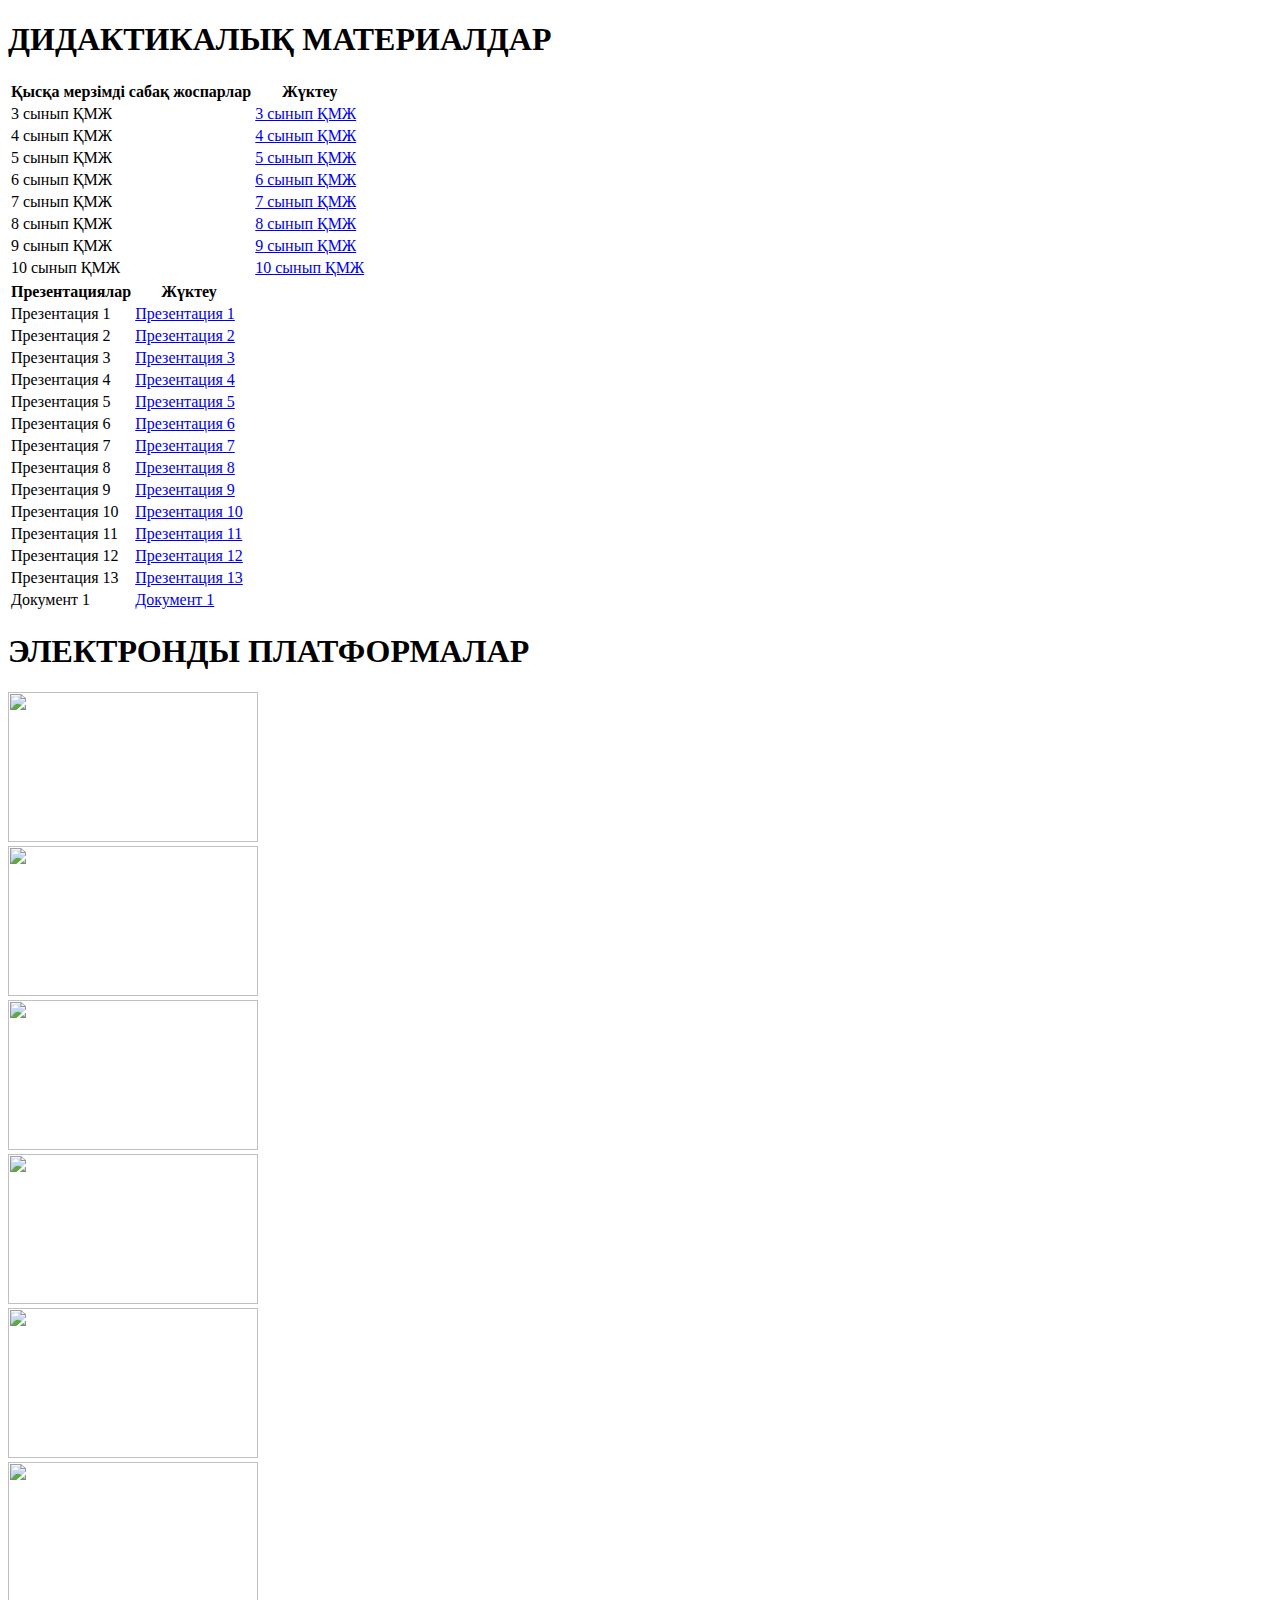
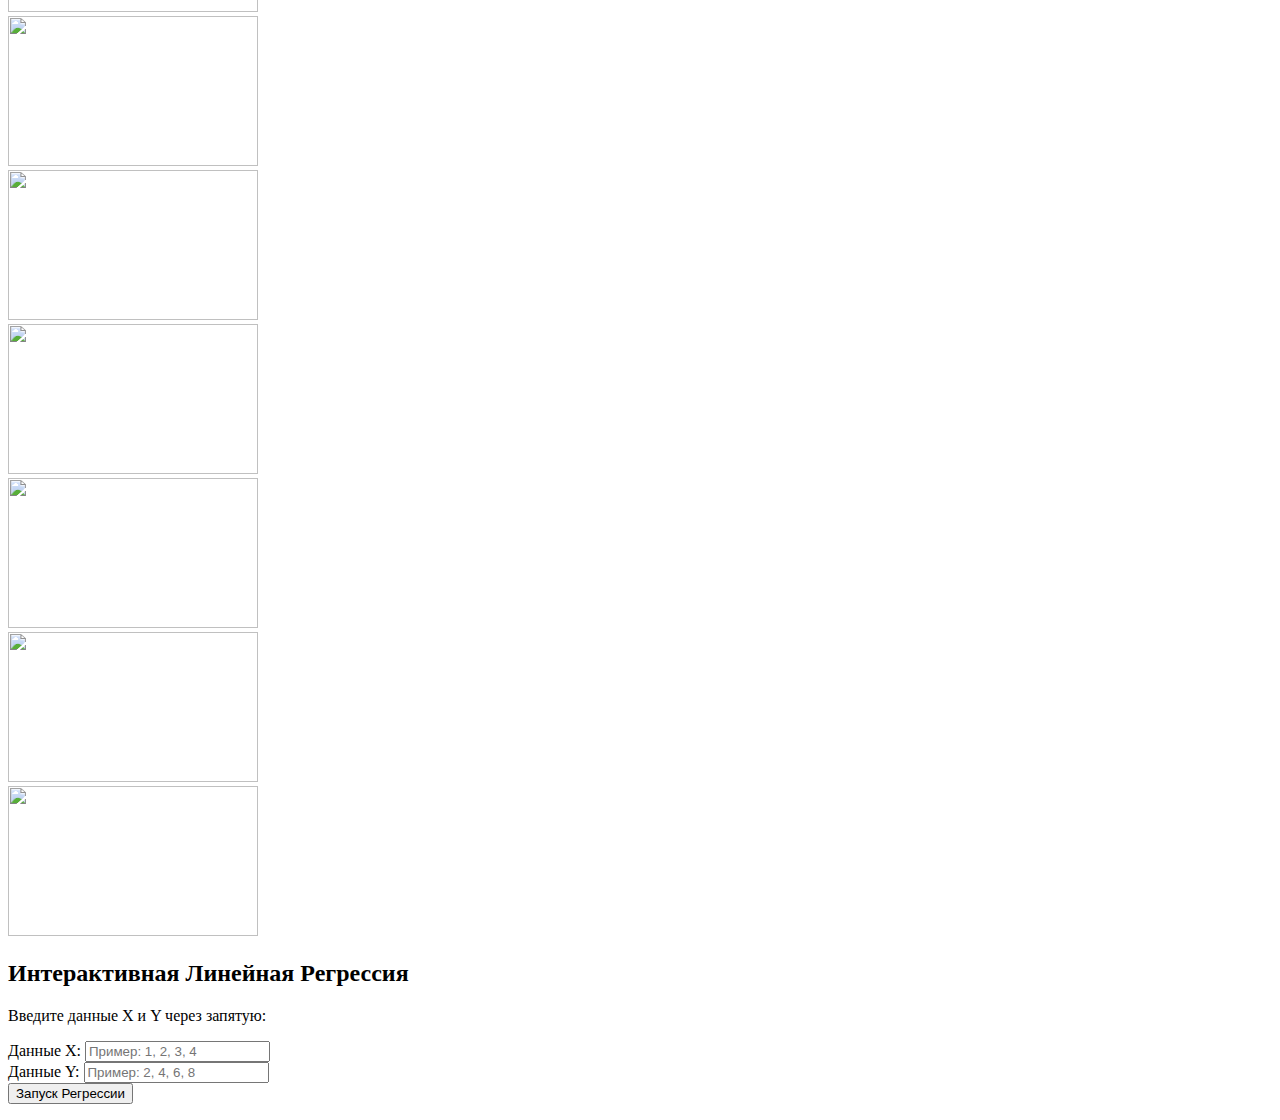
==== templates/files.html @ 2313483c "interactive" ====
<!DOCTYPE html>
<html>
<head>
	<title>Download File Example</title>
	  <link rel="stylesheet" href="static/files.css">
</head>
<body>
	<h1 class="message">ДИДАКТИКАЛЫҚ МАТЕРИАЛДАР</h1>
	<div class="parent-instructions">
	<div class="instructions">
	<table>
			<thead>
				<tr>
					<th>Қысқа мерзімді сабақ жоспарлар</th>
					<th>Жүктеу</th>
				</tr>
			</thead>
			<tbody>
				<tr>
					<td>3 сынып ҚМЖ</td>
					<td><a href="https://github.com/CrazyNoDota/FILES/raw/main/3_.zip" download>3 сынып ҚМЖ</a></td>
				</tr>
				<tr>
					<td>4 сынып ҚМЖ</td>
					<td><a href="https://github.com/CrazyNoDota/FILES/raw/main/4_.zip" download>4 сынып ҚМЖ</a></td>
				</tr>
				 <tr>
                     <td>5 сынып ҚМЖ</td>
                     <td><a href="https://github.com/CrazyNoDota/FILES/raw/main/5_.zip" download>5 сынып ҚМЖ</a></td>
                 </tr>
                  <tr>
                     <td>6 сынып ҚМЖ</td>
                     <td><a href="https://github.com/CrazyNoDota/FILES/raw/main/6_.zip" download>6 сынып ҚМЖ</a></td>
                  </tr>
                  <tr>
                    <td>7 сынып ҚМЖ</td>
                    <td><a href="https://github.com/CrazyNoDota/FILES/raw/main/7_.zip" download>7 сынып ҚМЖ</a></td>
                  </tr>
                  <tr>
                    <td>8 сынып ҚМЖ</td>
                    <td><a href="https://github.com/CrazyNoDota/FILES/raw/main/8_.zip" download>8 сынып ҚМЖ</a></td>
                  </tr>
                  <tr>
                    <td>9 сынып ҚМЖ</td>
                    <td><a href="https://github.com/CrazyNoDota/FILES/raw/main/9_.zip" download>9 сынып ҚМЖ</a></td>
                  </tr>
                  <tr>
                    <td>10 сынып ҚМЖ</td>
                    <td><a href="https://github.com/CrazyNoDota/FILES/raw/main/10_.zip" download>10 сынып ҚМЖ</a></td>
                  </tr>
                 
				
			</tbody>
		</table>
		</div>

		<div class="instructions">
			<table>
			                        <thead>
			                                <tr>
			                                        <th>Презентациялар</th>
			                                        <th>Жүктеу</th>
			                                </tr>
			                        </thead>
			                        <tbody>
			                    <td>Презентация 1</td>
			                    <td><a href="https://github.com/CrazyNoDota/FILES/raw/main/%D0%9F%D1%80%D0%B5%D0%B7%D0%B5%D0%BD%D1%82%D0%B0%D1%86%D0%B8%D1%8F%201.ppt" download>Презентация 1</a></td>
			                  </tr>
			                  <tr>
			                    <td>Презентация 2</td>
			                    <td><a href="https://github.com/CrazyNoDota/FILES/raw/main/%D0%9F%D1%80%D0%B5%D0%B7%D0%B5%D0%BD%D1%82%D0%B0%D1%86%D0%B8%D1%8F%202.pptx" download>Презентация 2</a></td>
			                  </tr>
			                  <tr>
			                    <td>Презентация 3</td>
			                    <td><a href="https://github.com/CrazyNoDota/FILES/raw/main/%D0%9F%D1%80%D0%B5%D0%B7%D0%B5%D0%BD%D1%82%D0%B0%D1%86%D0%B8%D1%8F%203.pptx" download>Презентация 3</a></td>
			                  </tr>
			                  <tr>
			                    <td>Презентация 4</td>
			                    <td><a href="https://github.com/CrazyNoDota/FILES/raw/main/%D0%9F%D1%80%D0%B5%D0%B7%D0%B5%D0%BD%D1%82%D0%B0%D1%86%D0%B8%D1%8F%204.pptx" download>Презентация 4</a></td>
			                  </tr>
			                  <tr>
			                    <td>Презентация 5</td>
			                    <td><a href="https://github.com/CrazyNoDota/FILES/raw/main/%D0%9F%D1%80%D0%B5%D0%B7%D0%B5%D0%BD%D1%82%D0%B0%D1%86%D0%B8%D1%8F%205.pptx" download>Презентация 5</a></td>
			                  </tr>
			                  <tr>
			                    <td>Презентация 6</td>
			                    <td><a href="https://github.com/CrazyNoDota/FILES/raw/main/%D0%9F%D1%80%D0%B5%D0%B7%D0%B5%D0%BD%D1%82%D0%B0%D1%86%D0%B8%D1%8F%206.pptx" download>Презентация 6</a></td>
			                  </tr>
			                  <tr>
			                    <td>Презентация 7</td>
			                    <td><a href="https://github.com/CrazyNoDota/FILES/raw/main/%D0%9F%D1%80%D0%B5%D0%B7%D0%B5%D0%BD%D1%82%D0%B0%D1%86%D0%B8%D1%8F%207.pptx" download>Презентация 7</a></td>
			                  </tr>
			                  <tr>
			                    <td>Презентация 8</td>
			                    <td><a href="https://github.com/CrazyNoDota/FILES/raw/main/%D0%9F%D1%80%D0%B5%D0%B7%D0%B5%D0%BD%D1%82%D0%B0%D1%86%D0%B8%D1%8F%208.pptx" download>Презентация 8</a></td>
			                  </tr>
			                  <tr>
			                    <td>Презентация 9</td>
			                    <td><a href="https://github.com/CrazyNoDota/FILES/raw/main/%D0%9F%D1%80%D0%B5%D0%B7%D0%B5%D0%BD%D1%82%D0%B0%D1%86%D0%B8%D1%8F%209.pptx" download>Презентация 9</a></td>
			                  </tr>
			                  <tr>
			                    <td>Презентация 10</td>
			                    <td><a href="https://github.com/CrazyNoDota/FILES/raw/main/%D0%9F%D1%80%D0%B5%D0%B7%D0%B5%D0%BD%D1%82%D0%B0%D1%86%D0%B8%D1%8F%2010.pptx" download>Презентация 10</a></td>
			                  </tr>
			                  <tr>
			                    <td>Презентация 11</td>
			                    <td><a href="https://github.com/CrazyNoDota/FILES/raw/main/%D0%9F%D1%80%D0%B5%D0%B7%D0%B5%D0%BD%D1%82%D0%B0%D1%86%D0%B8%D1%8F%2011.pptx" download>Презентация 11</a></td>
			                  </tr>
			                  <tr>
			                    <td>Презентация 12</td>
			                    <td><a href="https://github.com/CrazyNoDota/FILES/raw/main/%D0%9F%D1%80%D0%B5%D0%B7%D0%B5%D0%BD%D1%82%D0%B0%D1%86%D0%B8%D1%8F%2012.pptx" download>Презентация 12</a></td>
			                  </tr>
			                  <tr>
			                    <td>Презентация 13</td>
			                    <td><a href="https://github.com/CrazyNoDota/FILES/raw/main/%D0%9F%D1%80%D0%B5%D0%B7%D0%B5%D0%BD%D1%82%D0%B0%D1%86%D0%B8%D1%8F%2013.pptx" download>Презентация 13</a></td>
			                  </tr>
			                  <tr>
			                    <td>Документ 1</td>
			                    <td><a href="https://github.com/CrazyNoDota/FILES/raw/main/%D0%94%D0%BE%D0%BA%D1%83%D0%BC%D0%B5%D0%BD%D1%82%201.docx" download>Документ 1</a></td>
			                  </tr>
			
			
			                        </tbody>
			                </table>
		</div>
		</div>
		<h1 class="message">ЭЛЕКТРОНДЫ ПЛАТФОРМАЛАР</h1>
	<div class="study">
		<div class="parent-pictures">
			<div class="instructions-photo">
				<a href="https://learningapps.org/">
				<img src="https://cdn.discordapp.com/attachments/1109460542919290971/1112402944244076575/GdPei7zP6s8.jpg" width="250" height="150">
				</a>
			</div>
			<div class="instructions-photo">
				<a href="https://kahoot.com/what-is-kahoot/?traffic_source=Paid">
				<img src="https://cdn.discordapp.com/attachments/1109460542919290971/1112403198527938610/image.png" width="250" height="150">
				</a>
			</div>
			<div class="instructions-photo">
				<a href="https://prezi.com/dashboard/next/#/all">
				<img src="https://cdn.discordapp.com/attachments/1109460542919290971/1112409873360101506/cabecera-prezi-2.jpg" width="250" height="150">
				</a>
			</div>
			<div class="instructions-photo">
				<a href="https://www.canva.com/">
			    <img src="https://cdn.discordapp.com/attachments/1109460542919290971/1112410076527992983/image.webp" width="250" height="150">
			    </a>
			</div>
			
		</div>
		<div class="parent-pictures">
			 <div class="instructions-photo">
             	<a href="https://ru.khanacademy.org/">
             	<img src="https://cdn.discordapp.com/attachments/1109460542919290971/1112410579622187028/wp7492810.jpg" width="250" height="150">
             	</a>
             </div>
             <div class="instructions-photo">
             	<a href="https://ru.duolingo.com/">
                <img src="https://cdn.discordapp.com/attachments/1109460542919290971/1112411362757451867/xYAhxIsMT6k.jpg" width="250" height="150">
                </a>
             </div>
             <div class="instructions-photo">
             	<a href="https://www.codecademy.com/">
               	<img src="https://cdn.discordapp.com/attachments/1109460542919290971/1112411747433853039/1_QBgY0IHk4Q_7etHmJSF08Q.png" width="250" height="150">
                </a>
     		</div>
     		<div class="instructions-photo">
     			<a href="https://ppt-online.org/">
     		    <img src="https://cdn.discordapp.com/attachments/751401341511008267/1112747192235602000/adobestock-294512261-editorial-use-only-min.jpeg" width="250" height="150">
     		    </a>
     		</div>     		

		</div>
		<div class="parent-pictures">
			<div class="instructions-photo">
		    	<a href="https://ust.kz/">
		       	<img src="https://ust.kz/_nuxt/img/Newlogo.29ea810.svg" width="250" height="150">
		        </a>
		    </div>
		<div class="instructions-photo">
			<a href="https://kazneb.kz/">
		    <img src="https://cdn.discordapp.com/attachments/751401341511008267/1112743520575438908/kazneb.png" width="250" height="150">
		    </a>
		</div>
		<div class="instructions-photo">
			<a href="https://bilimland.kz/ru">
		    <img src="https://cdn.discordapp.com/attachments/751401341511008267/1112737404105793666/1200px-Bilimland_Logo.png" width="250" height="150">
		    </a>
		</div>
		<div class="instructions-photo">
			<a href="https://www.google.com/intl/ru/drive/">
		    <img src="https://cdn.discordapp.com/attachments/1109460542919290971/1112413787027427389/p1_1904444_38ca75d8.jpg" width="250" height="150">
		    </a>
		</div>
		
	</div>
</div>
	<!-- Линейная регрессия - Интерактивное задание -->
<div class="container">
	<h2>Интерактивная Линейная Регрессия</h2>
	<p>Введите данные X и Y через запятую:</p>
	<label for="dataX">Данные X:</label>
	<input type="text" id="dataX" placeholder="Пример: 1, 2, 3, 4">
	<br>
	<label for="dataY">Данные Y:</label>
	<input type="text" id="dataY" placeholder="Пример: 2, 4, 6, 8">
	<br>
	<button onclick="performLinearRegression()">Запуск Регрессии</button>
	<p id="output"></p>
  </div>
  
  <script>
	function performLinearRegression() {
	  // Получаем данные из текстовых полей
	  const xValues = document.getElementById("dataX").value.split(",").map(Number);
	  const yValues = document.getElementById("dataY").value.split(",").map(Number);
  
	  if (xValues.length !== yValues.length || xValues.length === 0) {
		document.getElementById("output").textContent = "Пожалуйста, введите равное количество данных X и Y.";
		return;
	  }
  
	  // Расчет средней X и Y
	  const meanX = xValues.reduce((a, b) => a + b) / xValues.length;
	  const meanY = yValues.reduce((a, b) => a + b) / yValues.length;
  
	  // Расчет коэффициентов для линейной регрессии
	  let numerator = 0;
	  let denominator = 0;
	  for (let i = 0; i < xValues.length; i++) {
		numerator += (xValues[i] - meanX) * (yValues[i] - meanY);
		denominator += (xValues[i] - meanX) ** 2;
	  }
  
	  const slope = numerator / denominator;
	  const intercept = meanY - slope * meanX;
  
	  // Вывод уравнения линейной регрессии
	  document.getElementById("output").textContent = `Уравнение линейной регрессии: Y = ${slope.toFixed(2)}X + ${intercept.toFixed(2)}`;
	}
  </script>
  
</body>
</html>
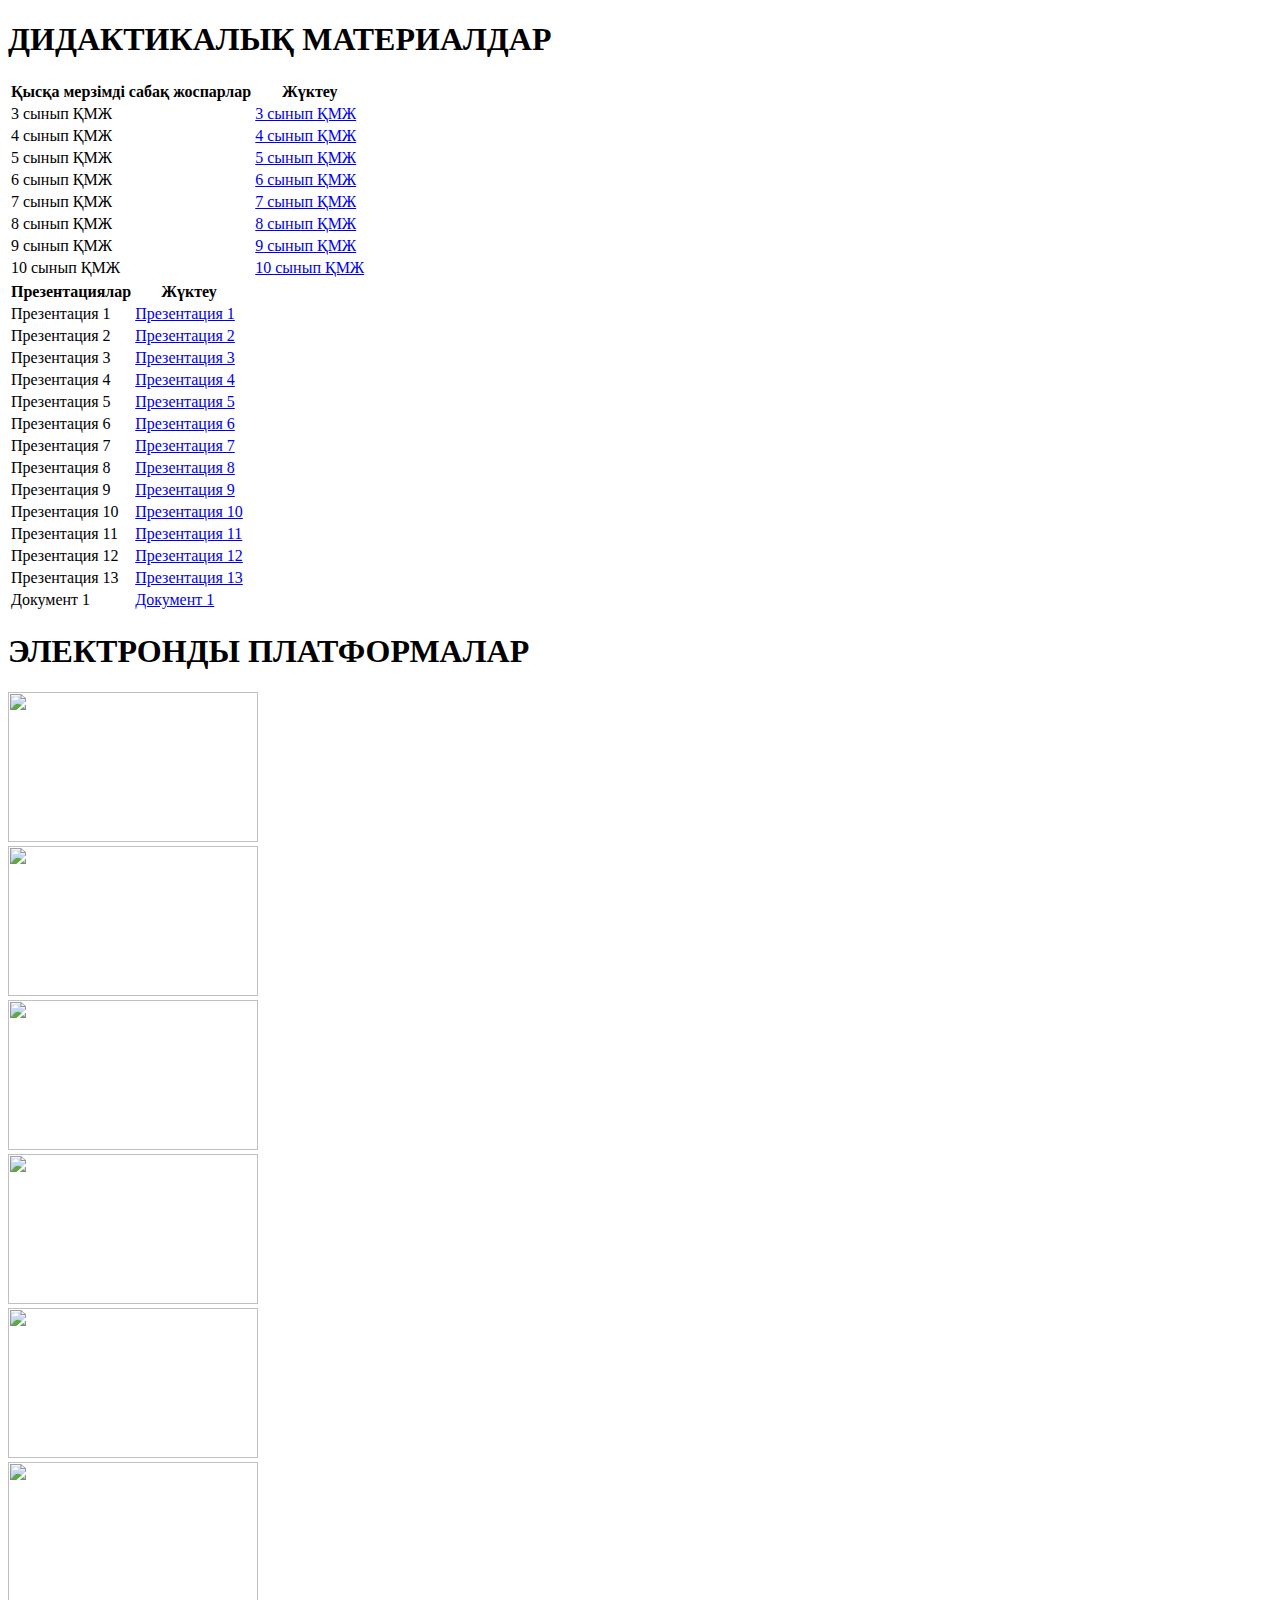
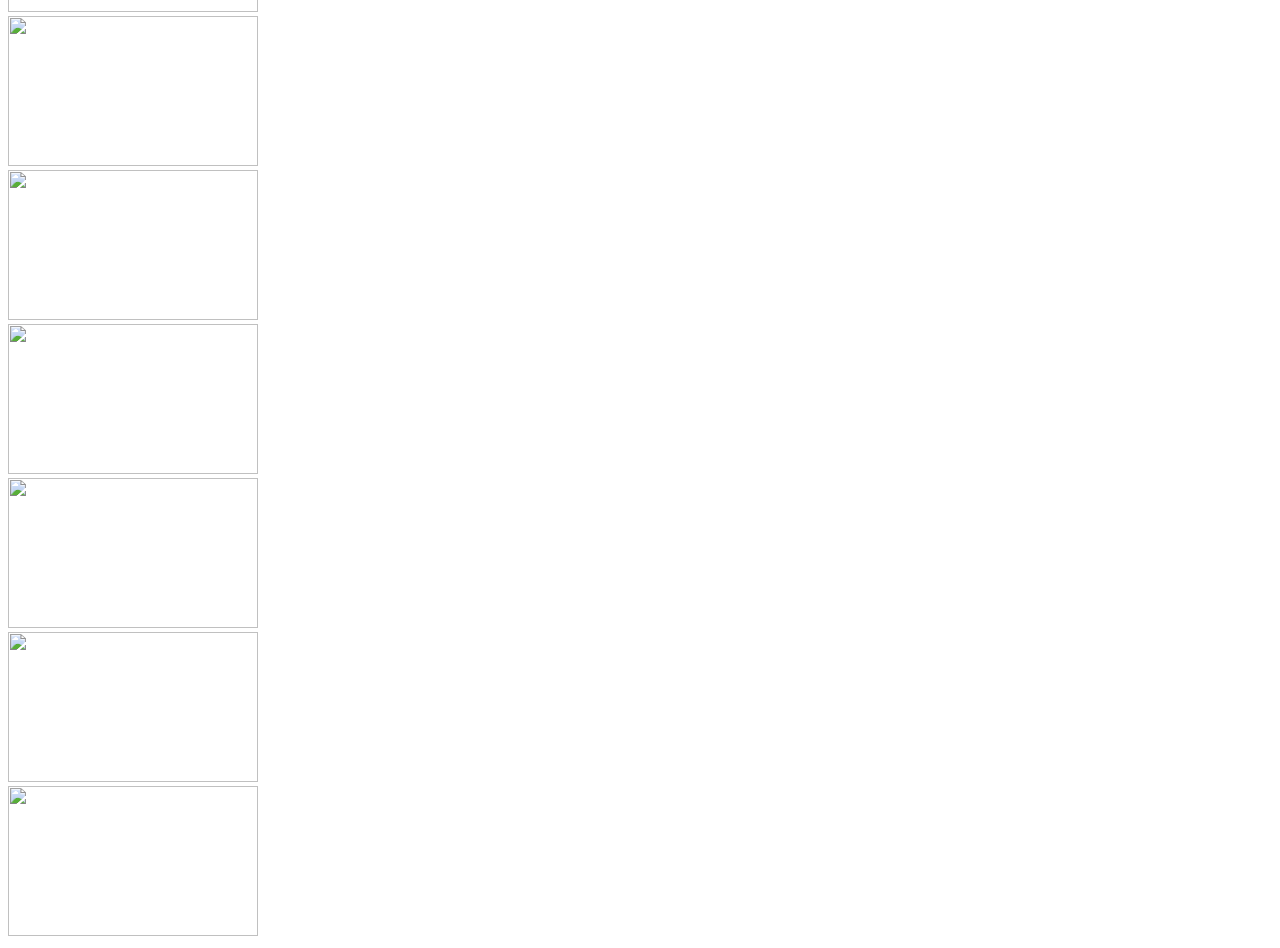
==== commit 64723690: "asdad" ====
--- a/templates/files.html
+++ b/templates/files.html
@@ -129,22 +129,22 @@
 		<div class="parent-pictures">
 			<div class="instructions-photo">
 				<a href="https://learningapps.org/">
-				<img src="https://cdn.discordapp.com/attachments/1109460542919290971/1112402944244076575/GdPei7zP6s8.jpg" width="250" height="150">
+				<img src="https://learningapps.org/style/logo.png" width="250" height="150">
 				</a>
 			</div>
 			<div class="instructions-photo">
 				<a href="https://kahoot.com/what-is-kahoot/?traffic_source=Paid">
-				<img src="https://cdn.discordapp.com/attachments/1109460542919290971/1112403198527938610/image.png" width="250" height="150">
+				<img src="https://cdn.mos.cms.futurecdn.net/oRMtEHPj8CxAvJ5P9BUp36.jpg" width="250" height="150">
 				</a>
 			</div>
 			<div class="instructions-photo">
 				<a href="https://prezi.com/dashboard/next/#/all">
-				<img src="https://cdn.discordapp.com/attachments/1109460542919290971/1112409873360101506/cabecera-prezi-2.jpg" width="250" height="150">
+				<img src="https://i.pcmag.com/imagery/reviews/043tzEuIvZs6OGhaN9WdA8c-29.fit_lim.size_1200x630.v1617391889.png" width="250" height="150">
 				</a>
 			</div>
 			<div class="instructions-photo">
 				<a href="https://www.canva.com/">
-			    <img src="https://cdn.discordapp.com/attachments/1109460542919290971/1112410076527992983/image.webp" width="250" height="150">
+			    <img src="https://www.cost.eu/uploads/2023/12/canva-yapay-zeka-1068x580-1.png" width="250" height="150">
 			    </a>
 			</div>
 			
@@ -152,22 +152,22 @@
 		<div class="parent-pictures">
 			 <div class="instructions-photo">
              	<a href="https://ru.khanacademy.org/">
-             	<img src="https://cdn.discordapp.com/attachments/1109460542919290971/1112410579622187028/wp7492810.jpg" width="250" height="150">
+             	<img src="https://thedig.howard.edu/sites/thedig.howard.edu/files/styles/dig_650_x_433/public/2022-10/khan-logo-dark-background-2.png?h=4bce8042&itok=hIbn-oYn" width="250" height="150">
              	</a>
              </div>
              <div class="instructions-photo">
              	<a href="https://ru.duolingo.com/">
-                <img src="https://cdn.discordapp.com/attachments/1109460542919290971/1112411362757451867/xYAhxIsMT6k.jpg" width="250" height="150">
+                <img src="https://yt3.googleusercontent.com/X1-thHeEEMyOFadgwobs8bPlYM53xxFbjqcPyFMPqDFkIxClabUJB0AgtSiQ-PG8km5zyG4Eww=s900-c-k-c0x00ffffff-no-rj" width="250" height="150">
                 </a>
              </div>
              <div class="instructions-photo">
              	<a href="https://www.codecademy.com/">
-               	<img src="https://cdn.discordapp.com/attachments/1109460542919290971/1112411747433853039/1_QBgY0IHk4Q_7etHmJSF08Q.png" width="250" height="150">
+               	<img src="https://encrypted-tbn0.gstatic.com/images?q=tbn:ANd9GcSh4KW6CVd0xtcKjRF9GM1hzoHsYlLiYrjUTg&s" width="250" height="150">
                 </a>
      		</div>
      		<div class="instructions-photo">
-     			<a href="https://ppt-online.org/">
-     		    <img src="https://cdn.discordapp.com/attachments/751401341511008267/1112747192235602000/adobestock-294512261-editorial-use-only-min.jpeg" width="250" height="150">
+     			<a href="http://blog.atkcg.ru/klassicheskaya-prezentaciya-ppt-s-ispolzovaniem-rezhima-scenariya-qlikview-i-vba/">
+     		    <img src="" width="250" height="150">
      		    </a>
      		</div>     		
 
@@ -175,71 +175,27 @@
 		<div class="parent-pictures">
 			<div class="instructions-photo">
 		    	<a href="https://ust.kz/">
-		       	<img src="https://ust.kz/_nuxt/img/Newlogo.29ea810.svg" width="250" height="150">
+		       	<img src="https://sun9-58.userapi.com/s/v1/if1/AtSiv9iMj14QENBBE2ciMBCk9fGjYwszLbF8SZnLbVjk6SCSTfzdts-w7vg7izOvAMpRe7GY.jpg?quality=96&as=32x20,48x30,72x46,108x68,160x101,240x152,360x228,480x304,540x342,640x405,720x456,1080x684,1280x811&from=bu&u=dFDNMYTo2uKd6CPgWJz6iOK_YpTHqwS17gJ_ghMDl14&cs=604x383" width="250" height="150">
 		        </a>
 		    </div>
 		<div class="instructions-photo">
-			<a href="https://kazneb.kz/">
-		    <img src="https://cdn.discordapp.com/attachments/751401341511008267/1112743520575438908/kazneb.png" width="250" height="150">
+			<a href="https://kazneb.kz/sites/default/files/inline-images/WhatsApp_Image_2023-03-11_at_14.08.44-removebg-preview_0.png">
+		    <img src="" width="250" height="150">
 		    </a>
 		</div>
 		<div class="instructions-photo">
 			<a href="https://bilimland.kz/ru">
-		    <img src="https://cdn.discordapp.com/attachments/751401341511008267/1112737404105793666/1200px-Bilimland_Logo.png" width="250" height="150">
+		    <img src="https://upload.wikimedia.org/wikipedia/commons/d/d3/Bilimland_Logo.png" width="250" height="150">
 		    </a>
 		</div>
 		<div class="instructions-photo">
 			<a href="https://www.google.com/intl/ru/drive/">
-		    <img src="https://cdn.discordapp.com/attachments/1109460542919290971/1112413787027427389/p1_1904444_38ca75d8.jpg" width="250" height="150">
+		    <img src="https://upload.wikimedia.org/wikipedia/commons/thumb/1/12/Google_Drive_icon_%282020%29.svg/640px-Google_Drive_icon_%282020%29.svg.png" width="250" height="150">
 		    </a>
 		</div>
 		
 	</div>
 </div>
-	<!-- Линейная регрессия - Интерактивное задание -->
-<div class="container">
-	<h2>Интерактивная Линейная Регрессия</h2>
-	<p>Введите данные X и Y через запятую:</p>
-	<label for="dataX">Данные X:</label>
-	<input type="text" id="dataX" placeholder="Пример: 1, 2, 3, 4">
-	<br>
-	<label for="dataY">Данные Y:</label>
-	<input type="text" id="dataY" placeholder="Пример: 2, 4, 6, 8">
-	<br>
-	<button onclick="performLinearRegression()">Запуск Регрессии</button>
-	<p id="output"></p>
-  </div>
-  
-  <script>
-	function performLinearRegression() {
-	  // Получаем данные из текстовых полей
-	  const xValues = document.getElementById("dataX").value.split(",").map(Number);
-	  const yValues = document.getElementById("dataY").value.split(",").map(Number);
-  
-	  if (xValues.length !== yValues.length || xValues.length === 0) {
-		document.getElementById("output").textContent = "Пожалуйста, введите равное количество данных X и Y.";
-		return;
-	  }
-  
-	  // Расчет средней X и Y
-	  const meanX = xValues.reduce((a, b) => a + b) / xValues.length;
-	  const meanY = yValues.reduce((a, b) => a + b) / yValues.length;
-  
-	  // Расчет коэффициентов для линейной регрессии
-	  let numerator = 0;
-	  let denominator = 0;
-	  for (let i = 0; i < xValues.length; i++) {
-		numerator += (xValues[i] - meanX) * (yValues[i] - meanY);
-		denominator += (xValues[i] - meanX) ** 2;
-	  }
-  
-	  const slope = numerator / denominator;
-	  const intercept = meanY - slope * meanX;
-  
-	  // Вывод уравнения линейной регрессии
-	  document.getElementById("output").textContent = `Уравнение линейной регрессии: Y = ${slope.toFixed(2)}X + ${intercept.toFixed(2)}`;
-	}
-  </script>
-  
+	
 </body>
 </html>
